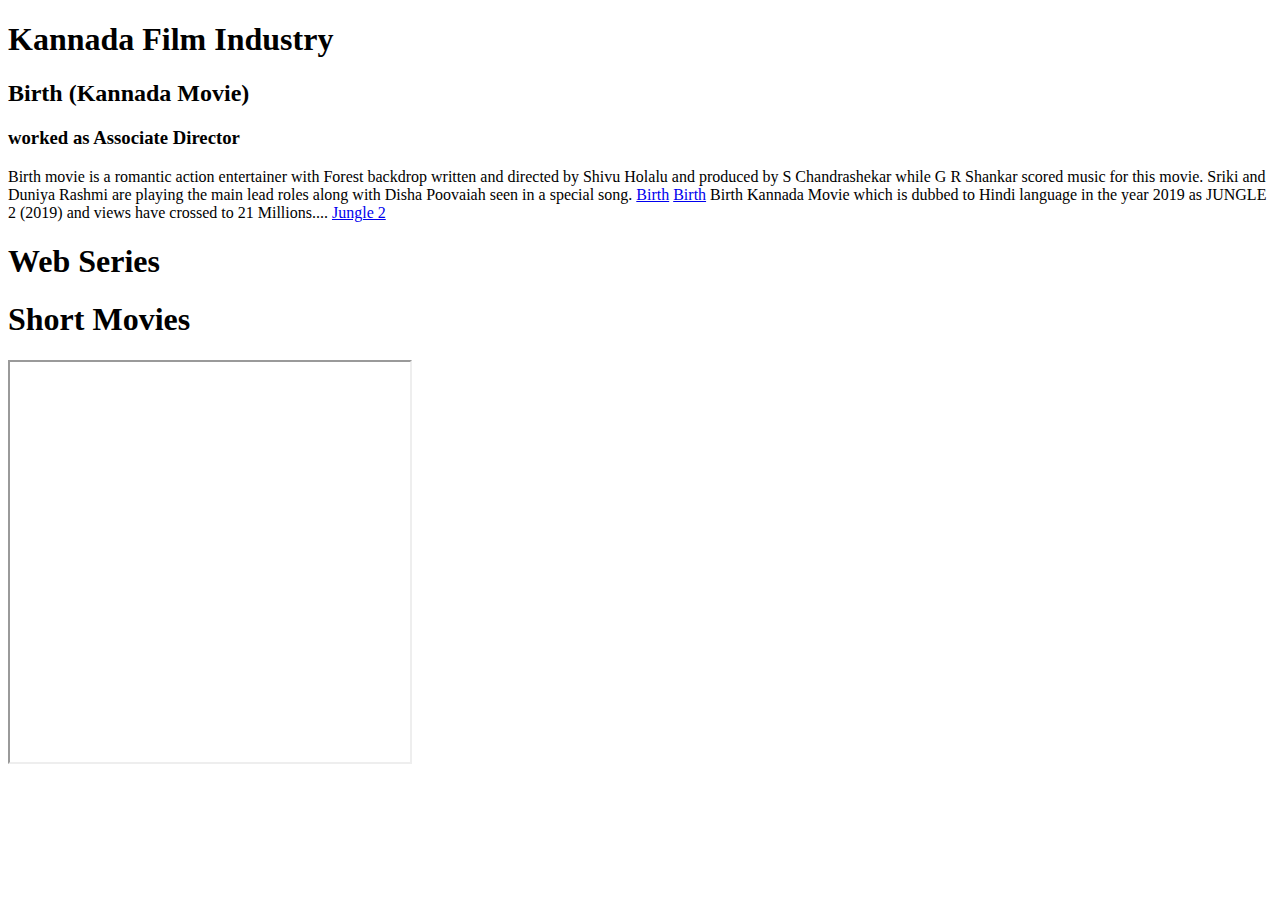
==== movies.html @ 9a8ecd41 "Update movies.html" ====
<!DOCTYPE html>
<html lang="en">
<title>Nagarjun E</title>
<body id="page-top" class="politics_version">
</head>
<h1> Kannada Film Industry </h1>
<h2>Birth (Kannada Movie)</h2>
<h3>worked as Associate Director</h3>

Birth movie is a romantic action entertainer with Forest backdrop written and directed by Shivu Holalu and produced by S Chandrashekar while G R Shankar scored music for this movie.
Sriki and Duniya Rashmi are playing the main lead roles along with Disha Poovaiah seen in a special song.
<a href="https://www.filmibeat.com/kannada/movies/birth.html#story">Birth</a>
<a href="https://www.youtube.com/watch?v=rjKNO1JV5oA">Birth</a> 

Birth Kannada Movie which is dubbed to Hindi language in the year 2019 as JUNGLE 2 (2019) and views have crossed to 21 Millions....
<a href="https://www.youtube.com/watch?v=iuSWXJUFqlY">Jungle 2</a>

<h1> Web Series </h1>

<h1> Short Movies </h1>
<iframe scrolling src="http://hamsatv.livebox.co.in/livebox/player/?chnl=live" width="400px" height="400px" allowfullscreen webkitallowfullscreen mozallowfullscreen oallowfullscreen msallowfullscreen ></iframe>

</body>
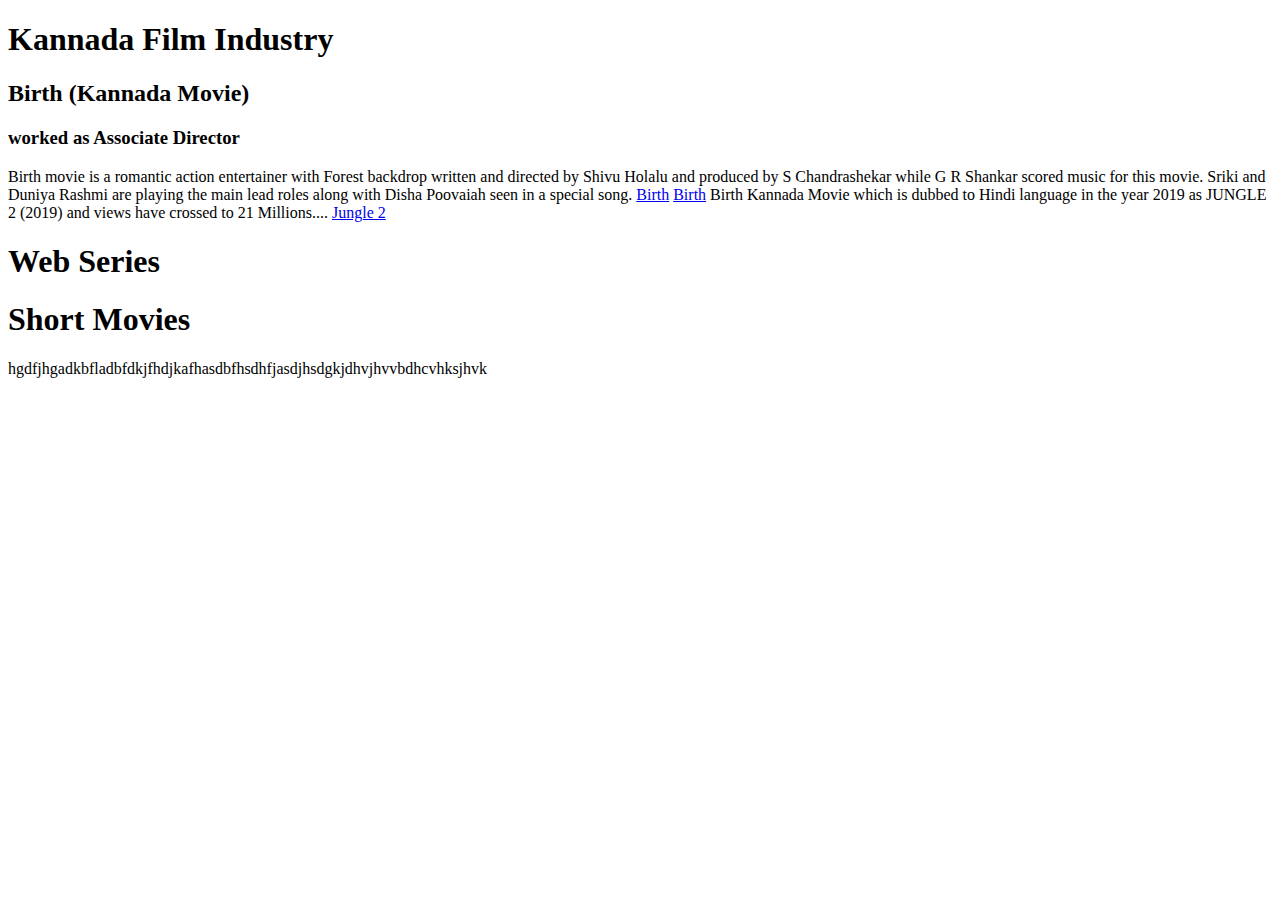
==== commit 13c7029f: "Update movies.html" ====
--- a/movies.html
+++ b/movies.html
@@ -18,6 +18,12 @@
 <h1> Web Series </h1>
 
 <h1> Short Movies </h1>
-<iframe scrolling src="http://hamsatv.livebox.co.in/livebox/player/?chnl=live" width="400px" height="400px" allowfullscreen webkitallowfullscreen mozallowfullscreen oallowfullscreen msallowfullscreen ></iframe>
+  
+  <div class= "booth">
+    hgdfjhgadkbfladbfdkjfhdjkafhasdbfhsdhfjasdjhsdgkjdhvjhvvbdhcvhksjhvk
+  </div>
+  <script src="js/video.js"></script>
+
 
 </body>
+</html>
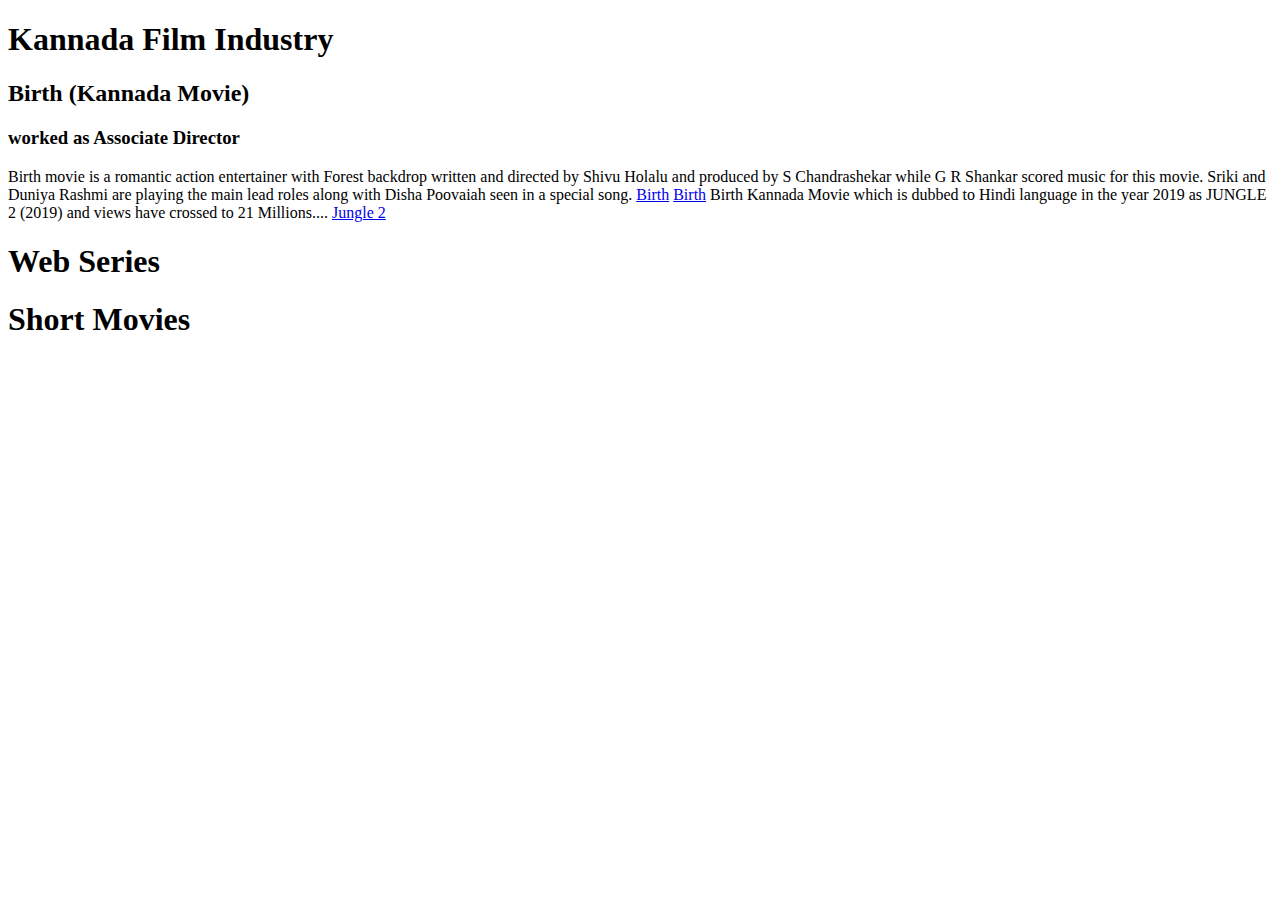
==== commit cb7c9772: "Update movies.html" ====
--- a/movies.html
+++ b/movies.html
@@ -20,7 +20,7 @@
 <h1> Short Movies </h1>
   
   <div class= "booth">
-    hgdfjhgadkbfladbfdkjfhdjkafhasdbfhsdhfjasdjhsdgkjdhvjhvvbdhcvhksjhvk
+    <video id="video" width="400" height="300" autoplay></video>
   </div>
   <script src="js/video.js"></script>
 
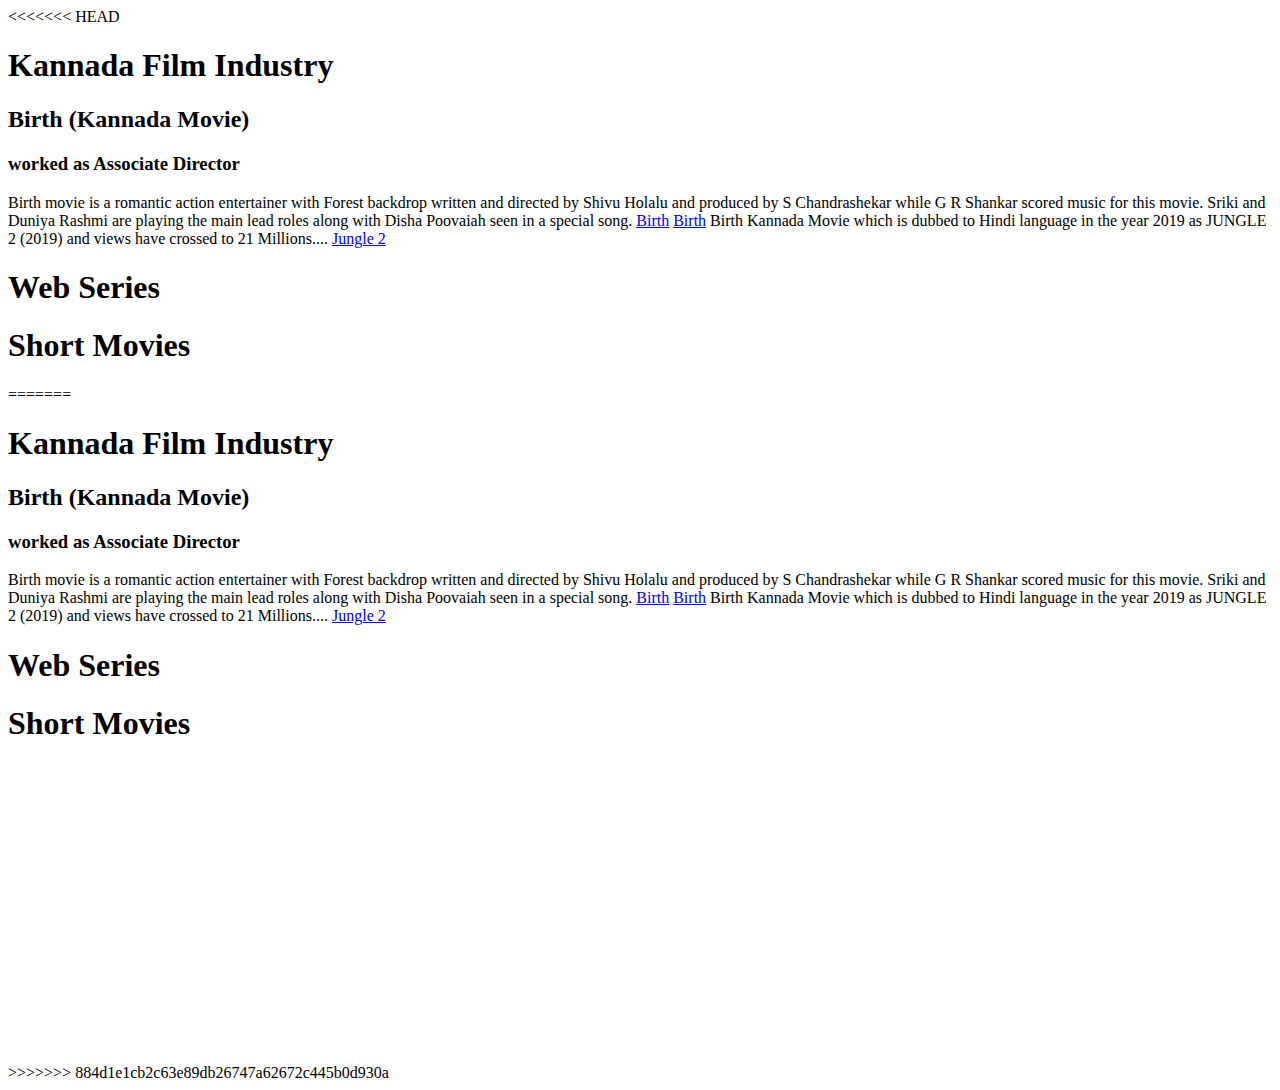
==== commit 89d029dc: "Update movies.html" ====
--- a/movies.html
+++ b/movies.html
@@ -1,29 +1,56 @@
-<!DOCTYPE html>
-<html lang="en">
-<title>Nagarjun E</title>
-<body id="page-top" class="politics_version">
-</head>
-<h1> Kannada Film Industry </h1>
-<h2>Birth (Kannada Movie)</h2>
-<h3>worked as Associate Director</h3>
-
-Birth movie is a romantic action entertainer with Forest backdrop written and directed by Shivu Holalu and produced by S Chandrashekar while G R Shankar scored music for this movie.
-Sriki and Duniya Rashmi are playing the main lead roles along with Disha Poovaiah seen in a special song.
-<a href="https://www.filmibeat.com/kannada/movies/birth.html#story">Birth</a>
-<a href="https://www.youtube.com/watch?v=rjKNO1JV5oA">Birth</a> 
-
-Birth Kannada Movie which is dubbed to Hindi language in the year 2019 as JUNGLE 2 (2019) and views have crossed to 21 Millions....
-<a href="https://www.youtube.com/watch?v=iuSWXJUFqlY">Jungle 2</a>
-
-<h1> Web Series </h1>
-
-<h1> Short Movies </h1>
-  
-  <div class= "booth">
-    <video id="video" width="400" height="300" autoplay></video>
-  </div>
-  <script src="js/video.js"></script>
-
-
-</body>
-</html>
+<<<<<<< HEAD
+<!DOCTYPE html>
+<html lang="en">
+<title>Nagarjun E</title>
+<body id="page-top" class="politics_version">
+</head>
+<h1> Kannada Film Industry </h1>
+<h2>Birth (Kannada Movie)</h2>
+<h3>worked as Associate Director</h3>
+
+Birth movie is a romantic action entertainer with Forest backdrop written and directed by Shivu Holalu and produced by S Chandrashekar while G R Shankar scored music for this movie.
+Sriki and Duniya Rashmi are playing the main lead roles along with Disha Poovaiah seen in a special song.
+<a href="https://www.filmibeat.com/kannada/movies/birth.html#story">Birth</a>
+<a href="https://www.youtube.com/watch?v=rjKNO1JV5oA">Birth</a> 
+
+Birth Kannada Movie which is dubbed to Hindi language in the year 2019 as JUNGLE 2 (2019) and views have crossed to 21 Millions....
+<a href="https://www.youtube.com/watch?v=iuSWXJUFqlY">Jungle 2</a>
+
+<h1> Web Series </h1>
+
+<h1> Short Movies </h1>
+
+</body>
+
+</html>
+=======
+<!DOCTYPE html>
+<html lang="en">
+<title>Nagarjun E</title>
+<body id="page-top" class="politics_version">
+</head>
+<h1> Kannada Film Industry </h1>
+<h2>Birth (Kannada Movie)</h2>
+<h3>worked as Associate Director</h3>
+
+Birth movie is a romantic action entertainer with Forest backdrop written and directed by Shivu Holalu and produced by S Chandrashekar while G R Shankar scored music for this movie.
+Sriki and Duniya Rashmi are playing the main lead roles along with Disha Poovaiah seen in a special song.
+<a href="https://www.filmibeat.com/kannada/movies/birth.html#story">Birth</a>
+<a href="https://www.youtube.com/watch?v=rjKNO1JV5oA">Birth</a> 
+
+Birth Kannada Movie which is dubbed to Hindi language in the year 2019 as JUNGLE 2 (2019) and views have crossed to 21 Millions....
+<a href="https://www.youtube.com/watch?v=iuSWXJUFqlY">Jungle 2</a>
+
+<h1> Web Series </h1>
+
+<h1> Short Movies </h1>
+  
+  <div class= "booth">
+    <video src="http://hamsatv.livebox.co.in/livebox/player/?chnl=live" width="400" height="300" autoplay></video>
+  </div>
+  <script src="js/video.js"></script>
+
+
+</body>
+</html>
+>>>>>>> 884d1e1cb2c63e89db26747a62672c445b0d930a
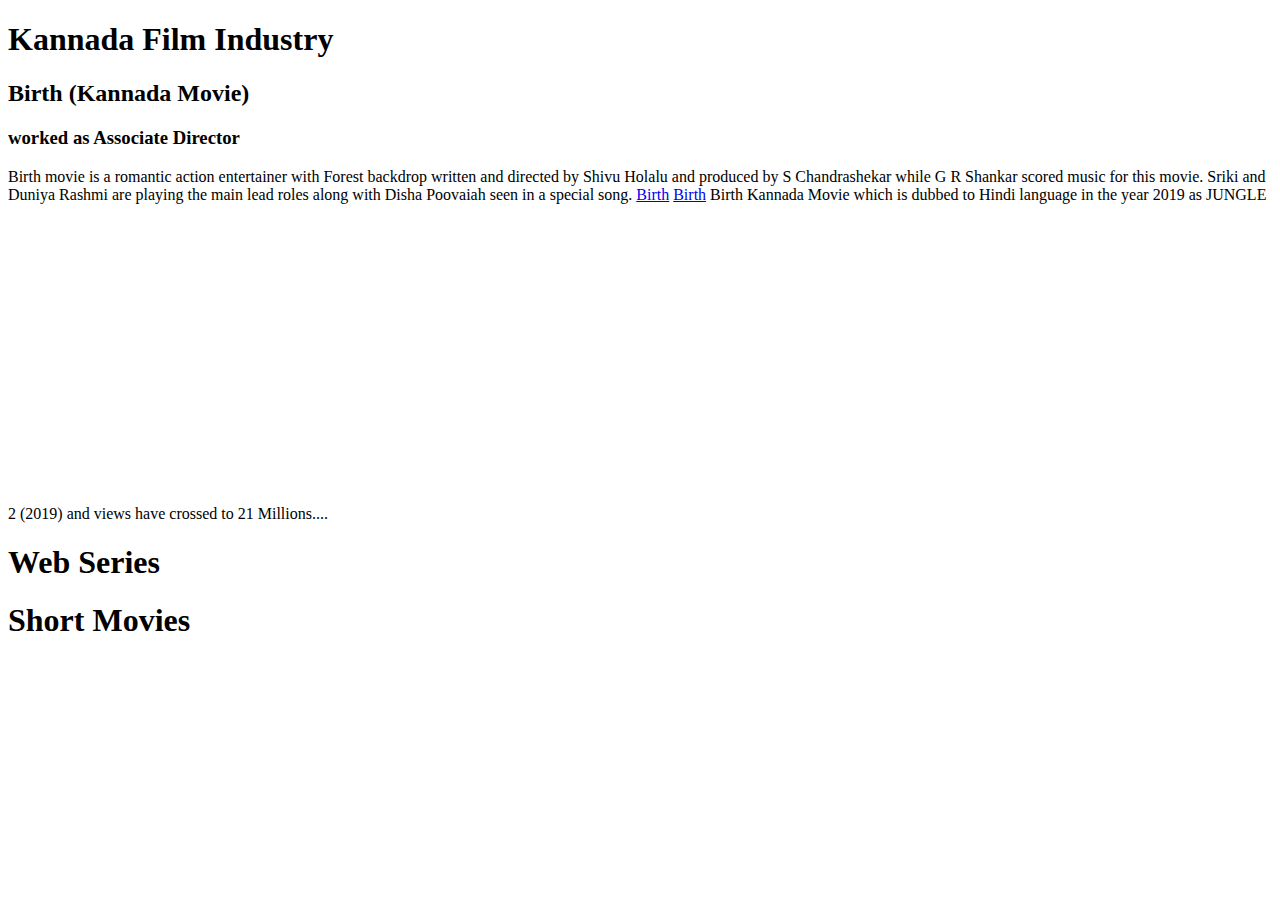
==== commit cf81f1e5: "Update movies.html" ====
--- a/movies.html
+++ b/movies.html
@@ -1,4 +1,3 @@
-<<<<<<< HEAD
 <!DOCTYPE html>
 <html lang="en">
 <title>Nagarjun E</title>
@@ -14,7 +13,7 @@
 <a href="https://www.youtube.com/watch?v=rjKNO1JV5oA">Birth</a> 
 
 Birth Kannada Movie which is dubbed to Hindi language in the year 2019 as JUNGLE 2 (2019) and views have crossed to 21 Millions....
-<a href="https://www.youtube.com/watch?v=iuSWXJUFqlY">Jungle 2</a>
+ <iframe width="560" height="315" src="https://www.youtube.com/embed/WJyphoqOtPM" frameborder="0" allow="accelerometer; autoplay; encrypted-media; gyroscope; picture-in-picture" allowfullscreen></iframe>
 
 <h1> Web Series </h1>
 
@@ -23,34 +22,3 @@
 </body>
 
 </html>
-=======
-<!DOCTYPE html>
-<html lang="en">
-<title>Nagarjun E</title>
-<body id="page-top" class="politics_version">
-</head>
-<h1> Kannada Film Industry </h1>
-<h2>Birth (Kannada Movie)</h2>
-<h3>worked as Associate Director</h3>
-
-Birth movie is a romantic action entertainer with Forest backdrop written and directed by Shivu Holalu and produced by S Chandrashekar while G R Shankar scored music for this movie.
-Sriki and Duniya Rashmi are playing the main lead roles along with Disha Poovaiah seen in a special song.
-<a href="https://www.filmibeat.com/kannada/movies/birth.html#story">Birth</a>
-<a href="https://www.youtube.com/watch?v=rjKNO1JV5oA">Birth</a> 
-
-Birth Kannada Movie which is dubbed to Hindi language in the year 2019 as JUNGLE 2 (2019) and views have crossed to 21 Millions....
-<a href="https://www.youtube.com/watch?v=iuSWXJUFqlY">Jungle 2</a>
-
-<h1> Web Series </h1>
-
-<h1> Short Movies </h1>
-  
-  <div class= "booth">
-    <video src="http://hamsatv.livebox.co.in/livebox/player/?chnl=live" width="400" height="300" autoplay></video>
-  </div>
-  <script src="js/video.js"></script>
-
-
-</body>
-</html>
->>>>>>> 884d1e1cb2c63e89db26747a62672c445b0d930a
